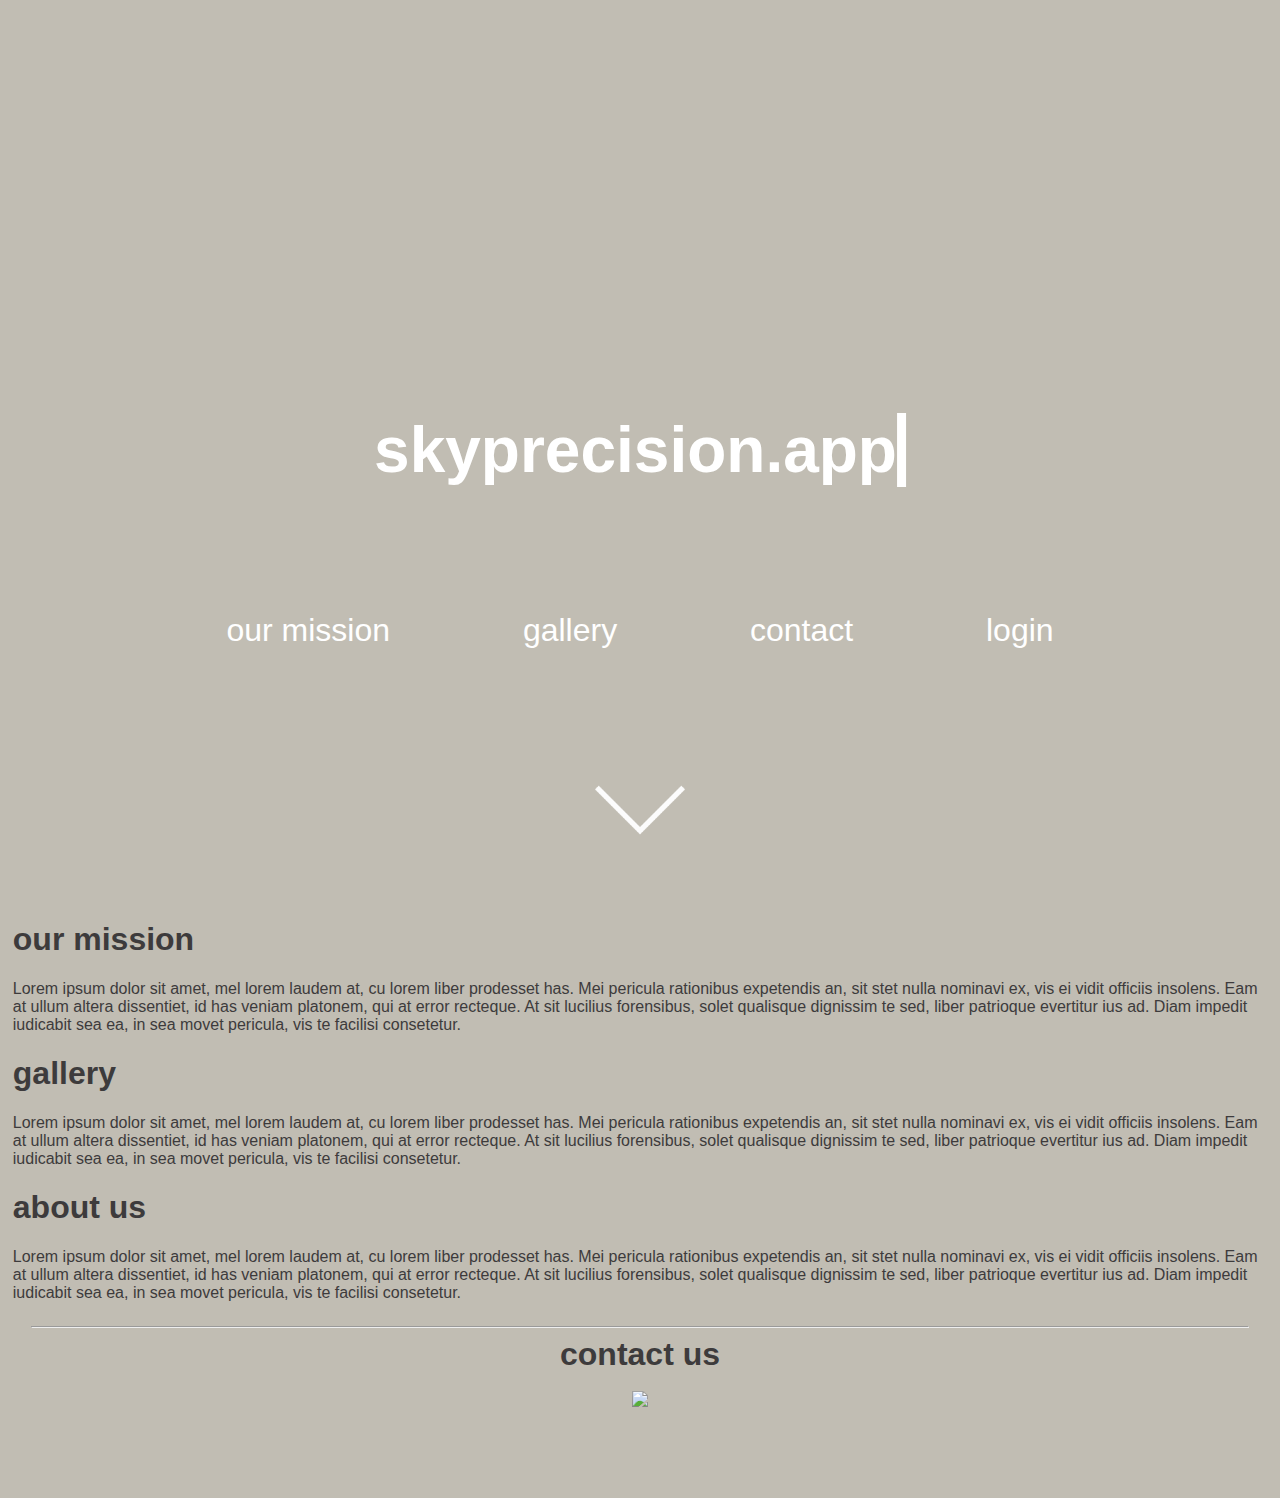
==== docs/index.html @ ab80903e "made picture big" ====
<!DOCTYPE html>
<html>
    <head>
        <script src= "functions.js"></script>
        <script src="https://ajax.googleapis.com/ajax/libs/jquery/3.4.1/jquery.min.js"></script>
        <link rel="stylesheet" href="style.css">
        <meta name="viewport" content="width=device-width, initial-scale=1.0">
        <title>skyprecision</title>
    </head>
    <header>
        <div id="header-div">
            <h1 id="header-label">skyprecision.app</h1>
        </div>
        <div id="selectors">
            <!--<hr class="horizontal-divider">-->
            <div id="select-items">
                <a id="mission" class="selector" href="#ourmission">our mission</a>
                <a id="gallery" class="selector" href="#gallery">gallery</a>
                <a id="contact" class="selector" href="#contact-footer">contact</a>
                <a id="login" class="selector" href="https://ami2.netlify.com/">login</a>
            </div>
        </div>
        <a href="#ourmission"><img src="images/downarrow.png" id="downarrow" ></a>
    </header>
    <body>
        <div id="ourmission" class="section">
            <h1>our mission</h1>
            <p>Lorem ipsum dolor sit amet, mel lorem laudem at, cu lorem liber prodesset has. Mei pericula rationibus expetendis an, sit stet nulla nominavi ex, vis ei vidit officiis insolens. Eam at ullum altera dissentiet, id has veniam platonem, qui at error recteque. At sit lucilius forensibus, solet qualisque dignissim te sed, liber patrioque evertitur ius ad. Diam impedit iudicabit sea ea, in sea movet pericula, vis te facilisi consetetur.</p>
        </div>
        <div id="gallery" class="section">
            <h1>gallery</h1>
            <p>Lorem ipsum dolor sit amet, mel lorem laudem at, cu lorem liber prodesset has. Mei pericula rationibus expetendis an, sit stet nulla nominavi ex, vis ei vidit officiis insolens. Eam at ullum altera dissentiet, id has veniam platonem, qui at error recteque. At sit lucilius forensibus, solet qualisque dignissim te sed, liber patrioque evertitur ius ad. Diam impedit iudicabit sea ea, in sea movet pericula, vis te facilisi consetetur.</p>
        </div>
        <div id="aboutbody" class="section">
            <h1>about us</h1>
            <p>Lorem ipsum dolor sit amet, mel lorem laudem at, cu lorem liber prodesset has. Mei pericula rationibus expetendis an, sit stet nulla nominavi ex, vis ei vidit officiis insolens. Eam at ullum altera dissentiet, id has veniam platonem, qui at error recteque. At sit lucilius forensibus, solet qualisque dignissim te sed, liber patrioque evertitur ius ad. Diam impedit iudicabit sea ea, in sea movet pericula, vis te facilisi consetetur.</p>
        </div>
    </body>
    <footer>
        <hr class="horizontal-divider" id="bottom-divider">
        <h1 id="footer-title">contact us</h1>
        
        <div id="contact-footer">
            <a href="mailto:millerij@dukes.jmu.edu" class="social-link"><img src="images/email.png" class="social-icon" ></a>

        </div>
    </footer>
</html>
---- docs/style.css ----
:root{
    --main-txt-color: #323031;
    --main-bg-color: #C1BDB3;
    --darker-bg-color: #7F7979;
    --lighter-txt-color: #3D3B3C;
    --middle-gray: #5F5B6B;
    --white-txt-color: #ffffff;
}

html{
    font-family: Helvetica, Arial, sans-serif;
    scroll-behavior: smooth;
}
header{
    position: relative;
    height: 100vh;
    background-image: url(images/hero2.jpg);
    background-size: cover;
    background-position: center;
    
    margin: 0;
    padding: 0;
    left: 0;
    top: 0;
    
}

#header-div{
    position: absolute;
    text-align: center;
    color: var(--white-txt-color);
    top: 50%;
    left: 50%;
    font-size: 2em;
    transform: translate(-50%, -50%);
}
#header-label{
    overflow: hidden;
    border-right: .15em solid var(--white-txt-color);
    white-space: nowrap;
    margin: 0 auto;
    animation: 
        typing 1.5s steps(20, end),
        blink-caret .75s step-end infinite;
}
@keyframes typing {
    from { width: 0 }
    to { width: 100% }
}

/* The typewriter cursor effect */
@keyframes blink-caret {
    from, to { border-color: transparent }
    50% { border-color:var(--white-txt-color); }
}
#selectors{
    position: absolute;
    display: flex;
    flex-direction: column;
    text-align: center;
    width: 75%;
    top: 70%;
    left: 50%;
    transform: translate(-50%, -50%);
}
.horizontal-divider{
    width: 100%;
}
#select-items{
    display: flex;
    flex-direction: row;
    text-align: center;
    width: 100%;
}
a.selector:link{
    text-decoration: none;
}
a.selector:visited{
    text-decoration: none;
}
a.selector:hover{
    text-decoration: underline;
}
.selector{
    display: inline;
    text-align: center;
    flex-grow: 1;
    color: var(--white-txt-color);
    font-size: 2em;
}
#downarrow{
    position: absolute;
    height: 10%;
    bottom: 0%;
    left: 50%;
    transform: translate(-50%, -50%);
    filter: invert(1);
    -webkit-filter: invert(1);
}
body{
    position: relative;
    margin: 0;
    padding: 0;
    left:0;
    right:0;
    display: block;
    color: var(--lighter-txt-color);
    background-color: var(--main-bg-color);
}
.section{
    margin: 1%;
    width: 98%;
}
footer{
    position: relative;
    height: 20vh;
    left: 0;
    right: 0;
    margin: 0;
    padding: 0;
    display: flex;
    flex-direction: column;
    background-color: var(--main-bg-color);
}
#bottom-divider{
    color: var(--darker-bg-color);
    width: 95%;
}
#footer-title{
    width: 100%;
    margin-bottom: 2vh;
    margin-top: 0;
    color: var(--lighter-txt-color);
    text-align: center;
    display: block;
}
#contact-footer{
    display: flex;
    flex-direction: row;
    justify-content: space-evenly;
}
.social-icon{
    height: 5vh;
}
.social-link{
    display: block;
}
.social-icon:hover{
    filter: invert(20%);
    -webkit-filter: invert(20%);
}
@media only screen and (max-device-width: 468px){
    #header-label{
        font-size: 6vw;
    }
    #select-items{
        font-size: 2.5vw; 
    }
}
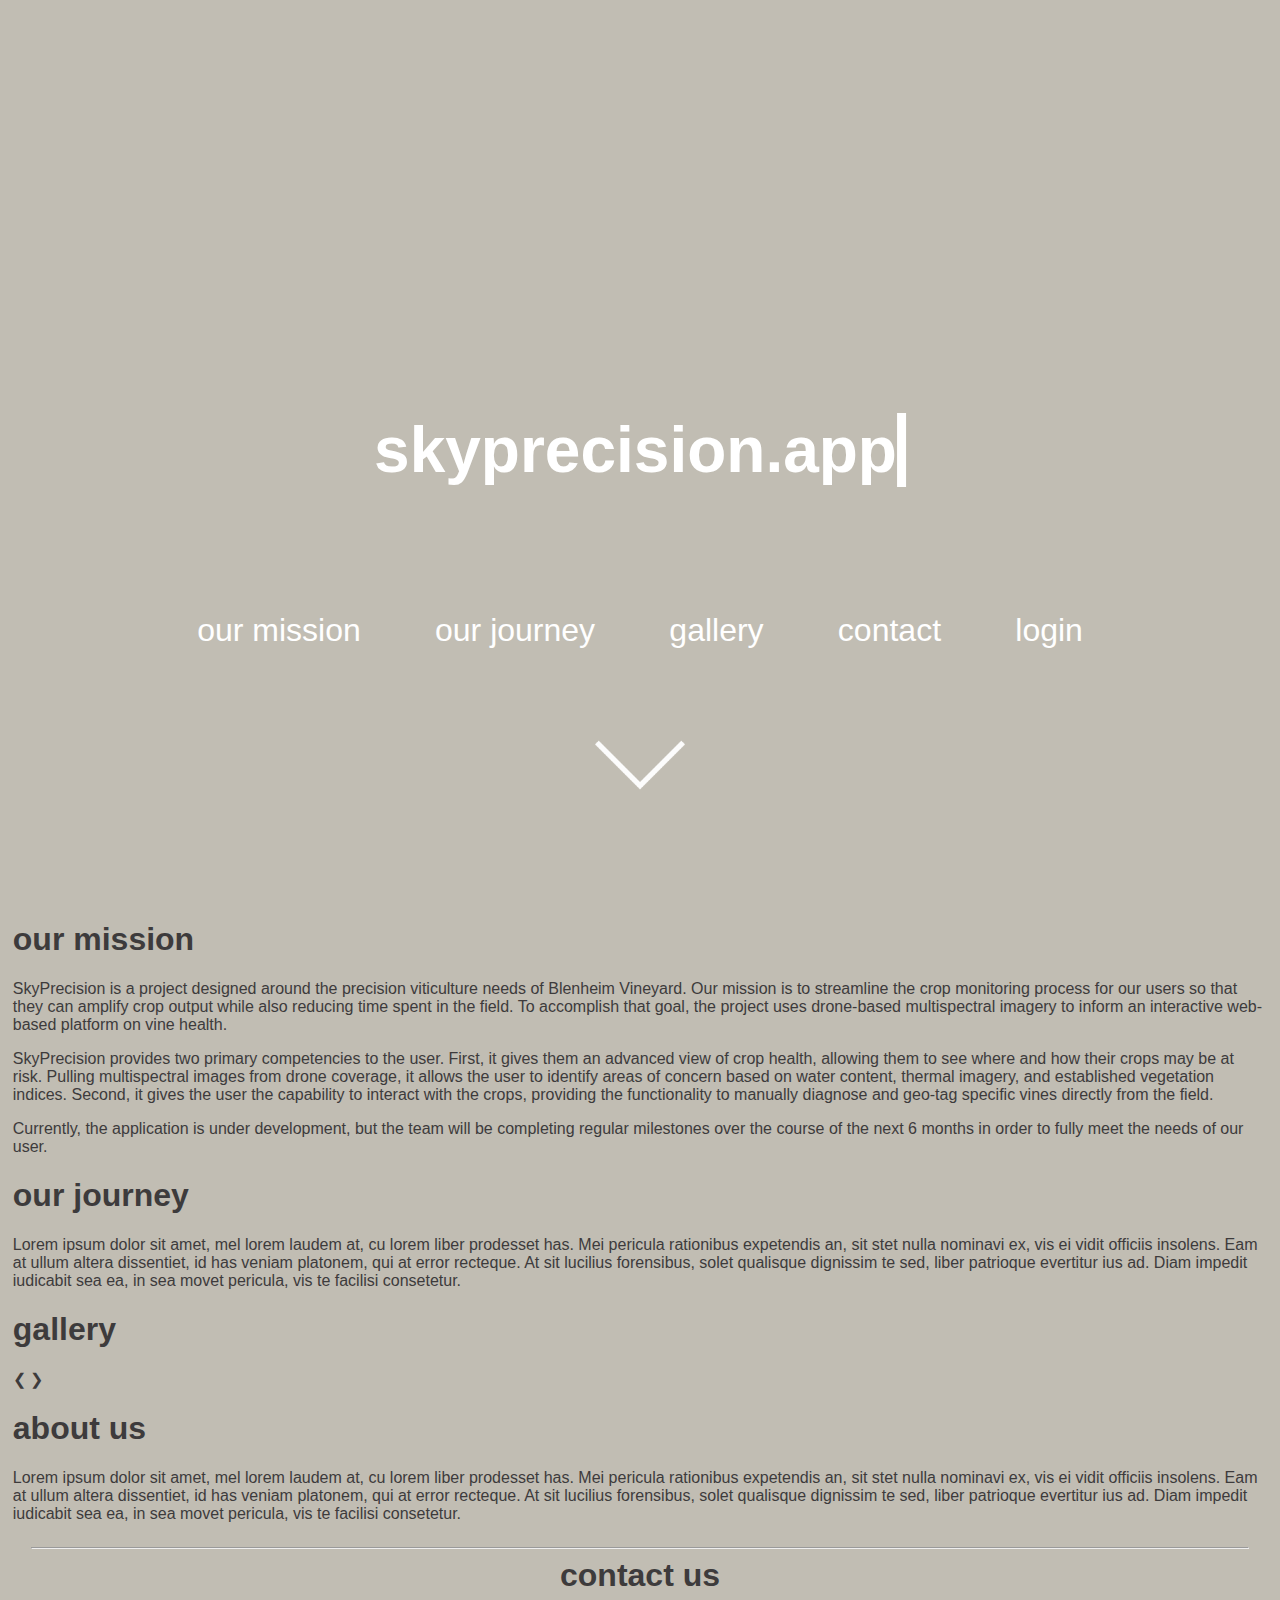
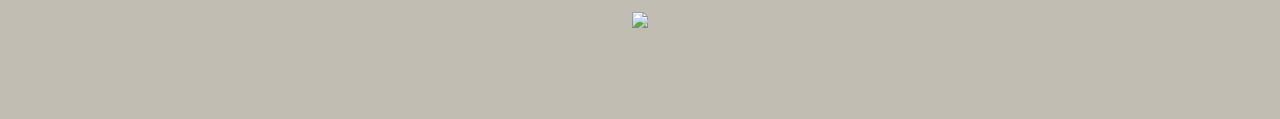
==== commit 544f4c71: "Update index.html" ====
--- a/docs/index.html
+++ b/docs/index.html
@@ -1,8 +1,9 @@
 <!DOCTYPE html>
 <html>
     <head>
+        
+        <script src="https://ajax.googleapis.com/ajax/libs/jquery/3.4.1/jquery.min.js"></script>
         <script src= "functions.js"></script>
-        <script src="https://ajax.googleapis.com/ajax/libs/jquery/3.4.1/jquery.min.js"></script>
         <link rel="stylesheet" href="style.css">
         <meta name="viewport" content="width=device-width, initial-scale=1.0">
         <title>skyprecision</title>
@@ -15,22 +16,40 @@
             <!--<hr class="horizontal-divider">-->
             <div id="select-items">
                 <a id="mission" class="selector" href="#ourmission">our mission</a>
-                <a id="gallery" class="selector" href="#gallery">gallery</a>
+                <a id="milestones" class="selector" href="#milestonesbody">our journey</a>
+                <a id="gallery" class="selector" href="#gallerybody">gallery</a>
                 <a id="contact" class="selector" href="#contact-footer">contact</a>
                 <a id="login" class="selector" href="https://ami2.netlify.com/">login</a>
             </div>
         </div>
         <a href="#ourmission"><img src="images/downarrow.png" id="downarrow" ></a>
     </header>
-    <body>
+    <body onload="plusSlides(1)">
         <div id="ourmission" class="section">
             <h1>our mission</h1>
-            <p>Lorem ipsum dolor sit amet, mel lorem laudem at, cu lorem liber prodesset has. Mei pericula rationibus expetendis an, sit stet nulla nominavi ex, vis ei vidit officiis insolens. Eam at ullum altera dissentiet, id has veniam platonem, qui at error recteque. At sit lucilius forensibus, solet qualisque dignissim te sed, liber patrioque evertitur ius ad. Diam impedit iudicabit sea ea, in sea movet pericula, vis te facilisi consetetur.</p>
+            <p>
+                SkyPrecision is a project designed around the precision viticulture needs of Blenheim Vineyard. Our mission is to streamline the crop monitoring process for our users so that they can amplify crop output while also reducing time spent in the field. To accomplish that goal, the project uses drone-based multispectral imagery to inform an interactive web-based platform on vine health.
+            </p>
+            <p>
+                SkyPrecision provides two primary competencies to the user. First, it gives them an advanced view of crop health, allowing them to see where and how their crops may be at risk. Pulling multispectral images from drone coverage, it allows the user to identify areas of concern based on water content, thermal imagery, and established vegetation indices. Second, it gives the user the capability to interact with the crops, providing the functionality to manually diagnose and geo-tag specific vines directly from the field.
+            </p>
+            <p>
+               Currently, the application is under development, but the team will be completing regular milestones over the course of the next 6 months in order to fully meet the needs of our user.
+            </p>
         </div>
-        <div id="gallery" class="section">
+        <div id="milestonesbody" class="section">
+                <h1>our journey</h1>
+                <p>Lorem ipsum dolor sit amet, mel lorem laudem at, cu lorem liber prodesset has. Mei pericula rationibus expetendis an, sit stet nulla nominavi ex, vis ei vidit officiis insolens. Eam at ullum altera dissentiet, id has veniam platonem, qui at error recteque. At sit lucilius forensibus, solet qualisque dignissim te sed, liber patrioque evertitur ius ad. Diam impedit iudicabit sea ea, in sea movet pericula, vis te facilisi consetetur.</p>
+        </div>
+        <div id="gallerybody" class="section">
             <h1>gallery</h1>
-            <p>Lorem ipsum dolor sit amet, mel lorem laudem at, cu lorem liber prodesset has. Mei pericula rationibus expetendis an, sit stet nulla nominavi ex, vis ei vidit officiis insolens. Eam at ullum altera dissentiet, id has veniam platonem, qui at error recteque. At sit lucilius forensibus, solet qualisque dignissim te sed, liber patrioque evertitur ius ad. Diam impedit iudicabit sea ea, in sea movet pericula, vis te facilisi consetetur.</p>
+            <div class="slideshow" id="gallery-slideshow">
+                <div id="image-caption"></div>
+                <a id="prev" onclick="plusSlides(-1)">&#10094;</a>
+                <a id="next" onclick="plusSlides(1)">&#10095;</a>
+            </div>
         </div>
+        
         <div id="aboutbody" class="section">
             <h1>about us</h1>
             <p>Lorem ipsum dolor sit amet, mel lorem laudem at, cu lorem liber prodesset has. Mei pericula rationibus expetendis an, sit stet nulla nominavi ex, vis ei vidit officiis insolens. Eam at ullum altera dissentiet, id has veniam platonem, qui at error recteque. At sit lucilius forensibus, solet qualisque dignissim te sed, liber patrioque evertitur ius ad. Diam impedit iudicabit sea ea, in sea movet pericula, vis te facilisi consetetur.</p>
--- a/docs/style.css
+++ b/docs/style.css
@@ -91,7 +91,7 @@
 #downarrow{
     position: absolute;
     height: 10%;
-    bottom: 0%;
+    bottom: 5%;
     left: 50%;
     transform: translate(-50%, -50%);
     filter: invert(1);
